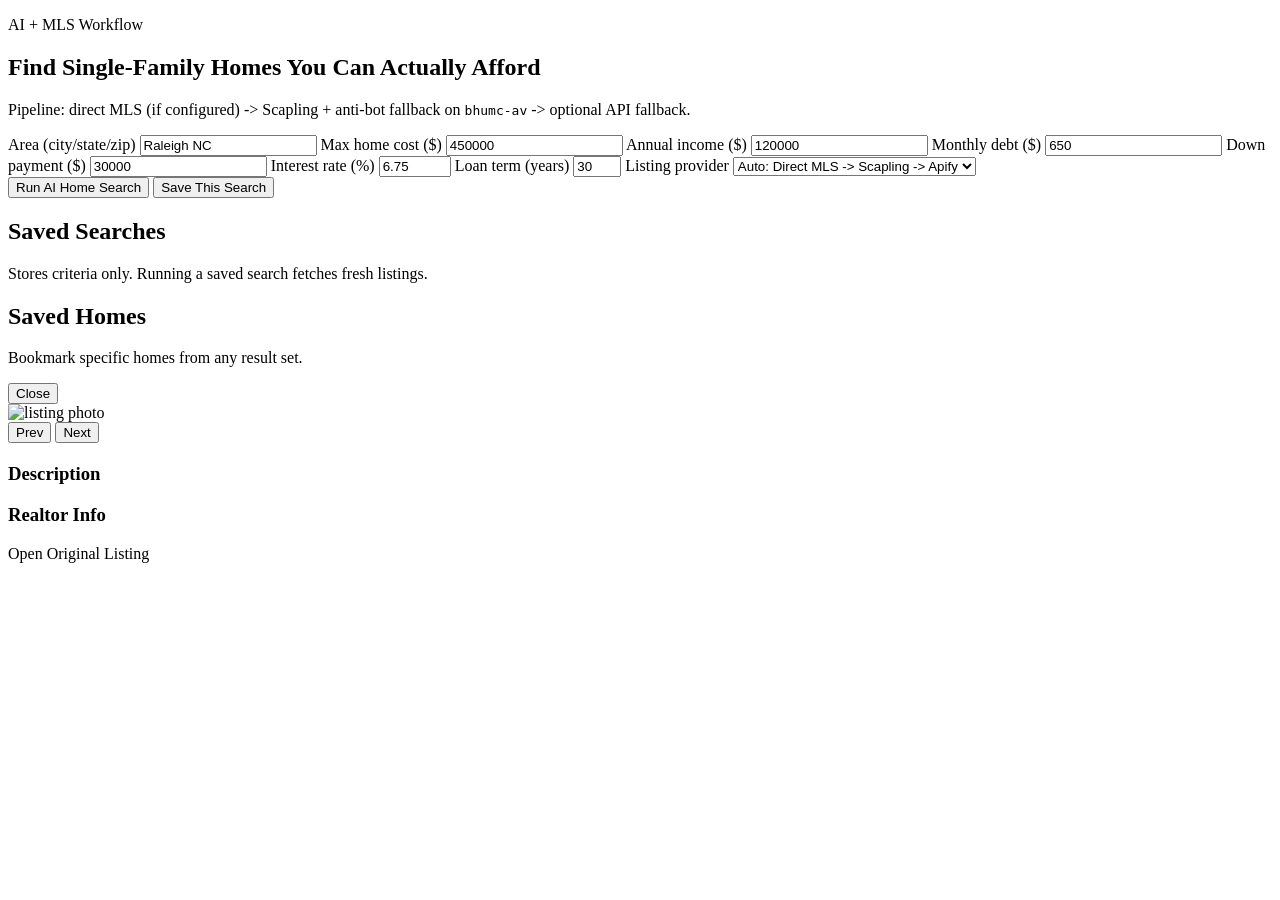
==== frontend/index.html @ 1ae98f26 "Initial public release: MLS portal, docs, pages, CI, and security hardening" ====
<!doctype html>
<html lang="en">
<head>
  <meta charset="UTF-8" />
  <meta name="viewport" content="width=device-width, initial-scale=1.0" />
  <title>MLS AI Home Search Portal</title>
  <link rel="preconnect" href="https://fonts.googleapis.com">
  <link rel="preconnect" href="https://fonts.gstatic.com" crossorigin>
  <link href="https://fonts.googleapis.com/css2?family=Space+Grotesk:wght@400;500;700&family=Source+Sans+3:wght@400;600&display=swap" rel="stylesheet">
  <link rel="stylesheet" href="/assets/styles.css" />
</head>
<body>
  <div class="bg-orb orb-a"></div>
  <div class="bg-orb orb-b"></div>

  <main class="container">
    <section class="hero">
      <p class="kicker">AI + MLS Workflow</p>
      <h1>Find Single-Family Homes You Can Actually Afford</h1>
      <p class="sub">Pipeline: direct MLS (if configured) -> Scapling + anti-bot fallback on <code>bhumc-av</code> -> optional API fallback.</p>
    </section>

    <section class="panel">
      <form id="searchForm" class="form-grid">
        <label>
          Area (city/state/zip)
          <input name="area" required placeholder="Raleigh NC" value="Raleigh NC" />
        </label>
        <label>
          Max home cost ($)
          <input name="max_price" type="number" min="50000" step="1000" required value="450000" />
        </label>
        <label>
          Annual income ($)
          <input name="annual_income" type="number" min="1" step="1000" required value="120000" />
        </label>
        <label>
          Monthly debt ($)
          <input name="monthly_debt" type="number" min="0" step="50" value="650" />
        </label>
        <label>
          Down payment ($)
          <input name="down_payment" type="number" min="0" step="1000" value="30000" />
        </label>
        <label>
          Interest rate (%)
          <input name="interest_rate" type="number" min="1" max="24" step="0.05" value="6.75" />
        </label>
        <label>
          Loan term (years)
          <input name="loan_term_years" type="number" min="10" max="40" step="1" value="30" />
        </label>
        <label>
          Listing provider
          <select name="provider">
            <option value="auto">Auto: Direct MLS -> Scapling -> Apify</option>
            <option value="mls">Direct MLS (with fallback chain)</option>
            <option value="scapling">Scapling only</option>
            <option value="apify">Apify only</option>
            <option value="mock">Mock only (if enabled)</option>
          </select>
        </label>

        <div class="actions-row">
          <button type="submit" id="submitBtn">Run AI Home Search</button>
          <button type="button" id="saveSearchBtn" class="secondary-btn">Save This Search</button>
        </div>
      </form>
    </section>

    <section class="saved-panels">
      <article class="saved-panel">
        <h2>Saved Searches</h2>
        <p class="sub">Stores criteria only. Running a saved search fetches fresh listings.</p>
        <div id="savedSearches" class="saved-list"></div>
      </article>
      <article class="saved-panel">
        <h2>Saved Homes</h2>
        <p class="sub">Bookmark specific homes from any result set.</p>
        <div id="savedListings" class="saved-list"></div>
      </article>
    </section>

    <section id="resultMeta" class="meta hidden"></section>
    <section id="listingGrid" class="listing-grid"></section>
  </main>

  <template id="listingTemplate">
    <article class="card">
      <img class="home-img" alt="home" />
      <div class="card-body">
        <p class="price"></p>
        <h3 class="address"></h3>
        <p class="facts"></p>
        <p class="fit-badge"></p>
        <p class="summary"></p>
        <button type="button" class="save-home-btn secondary-btn">Save Home</button>
        <button type="button" class="details-btn">Open Details</button>
        <a class="cta" target="_blank" rel="noopener noreferrer">View Listing</a>
      </div>
    </article>
  </template>

  <section id="listingModal" class="modal hidden" aria-hidden="true">
    <div class="modal-backdrop" id="modalBackdrop"></div>
    <article class="modal-panel">
      <button type="button" class="modal-close" id="modalClose">Close</button>
      <div class="modal-grid">
        <div class="gallery">
          <img id="modalMainImage" class="modal-main-image" alt="listing photo" />
          <div class="gallery-controls">
            <button type="button" id="prevPhoto">Prev</button>
            <button type="button" id="nextPhoto">Next</button>
          </div>
          <div id="thumbStrip" class="thumb-strip"></div>
        </div>
        <div class="detail-pane">
          <h2 id="modalAddress"></h2>
          <p id="modalPrice" class="modal-price"></p>
          <p id="modalFacts" class="modal-facts"></p>
          <p id="modalFit" class="modal-fit"></p>
          <p id="modalAiWhy" class="modal-ai-why"></p>
          <h3>Description</h3>
          <p id="modalDescription"></p>
          <h3>Realtor Info</h3>
          <p id="modalRealtor"></p>
          <a id="modalListingLink" class="cta" target="_blank" rel="noopener noreferrer">Open Original Listing</a>
        </div>
      </div>
    </article>
  </section>

  <script src="/assets/app.js" defer></script>
</body>
</html>
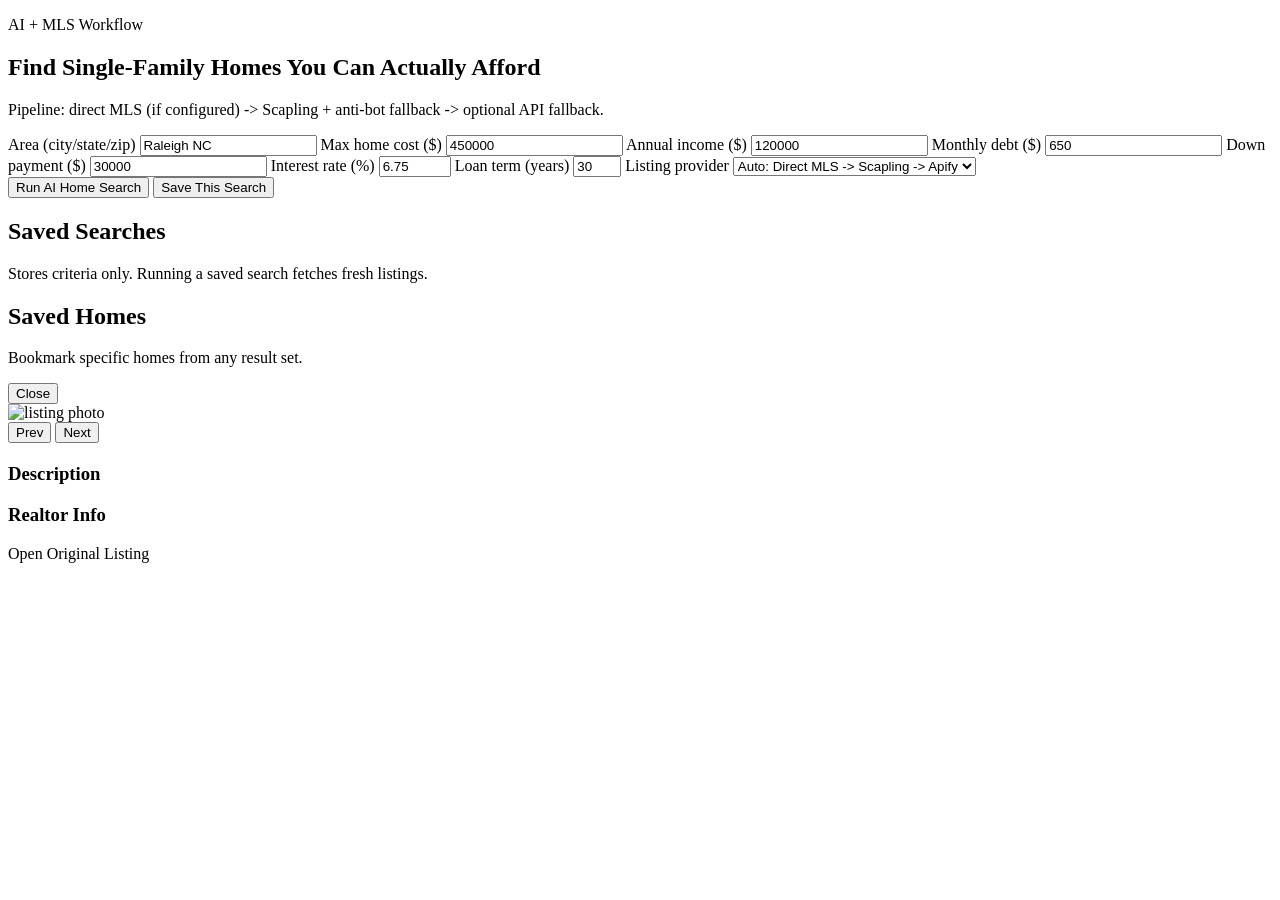
==== commit ba707c7b: "Scrub PII and publish repo landing page via GitHub Pages" ====
--- a/frontend/index.html
+++ b/frontend/index.html
@@ -17,7 +17,7 @@
     <section class="hero">
       <p class="kicker">AI + MLS Workflow</p>
       <h1>Find Single-Family Homes You Can Actually Afford</h1>
-      <p class="sub">Pipeline: direct MLS (if configured) -> Scapling + anti-bot fallback on <code>bhumc-av</code> -> optional API fallback.</p>
+      <p class="sub">Pipeline: direct MLS (if configured) -> Scapling + anti-bot fallback -> optional API fallback.</p>
     </section>
 
     <section class="panel">
